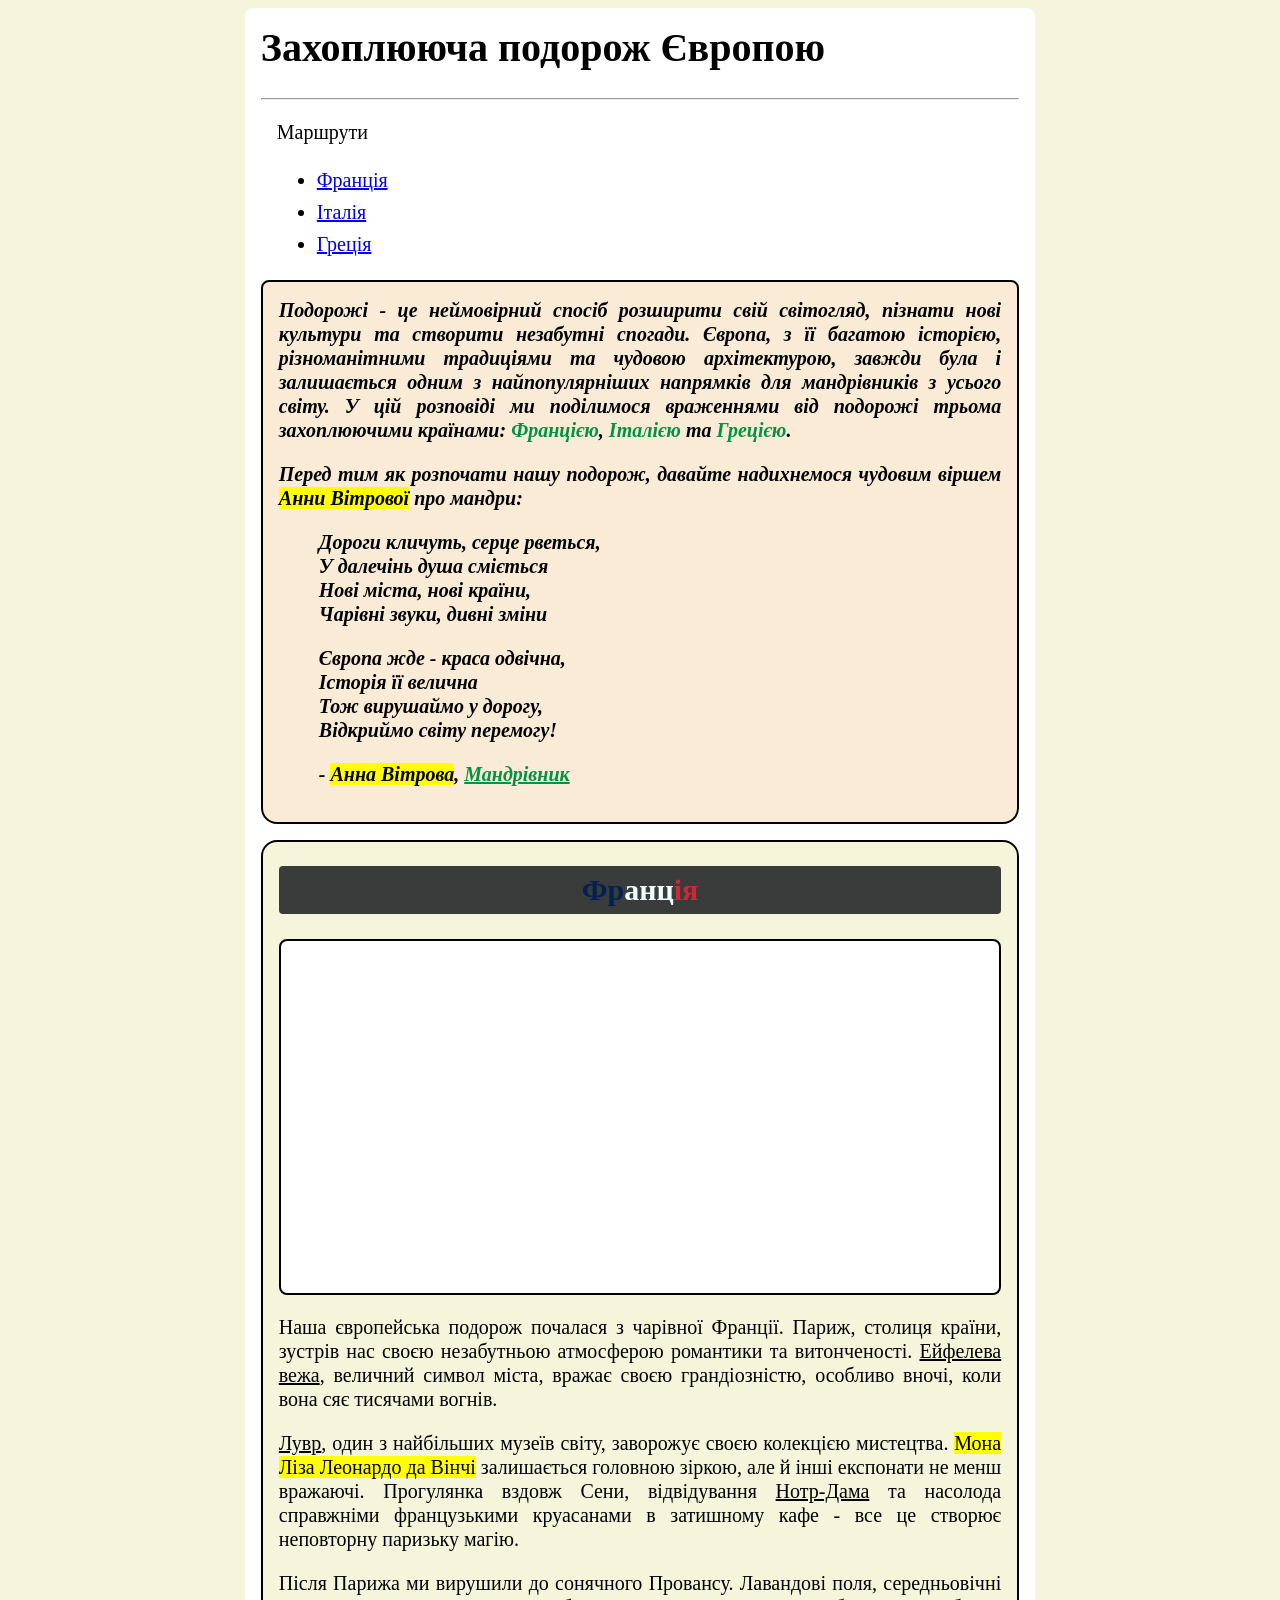
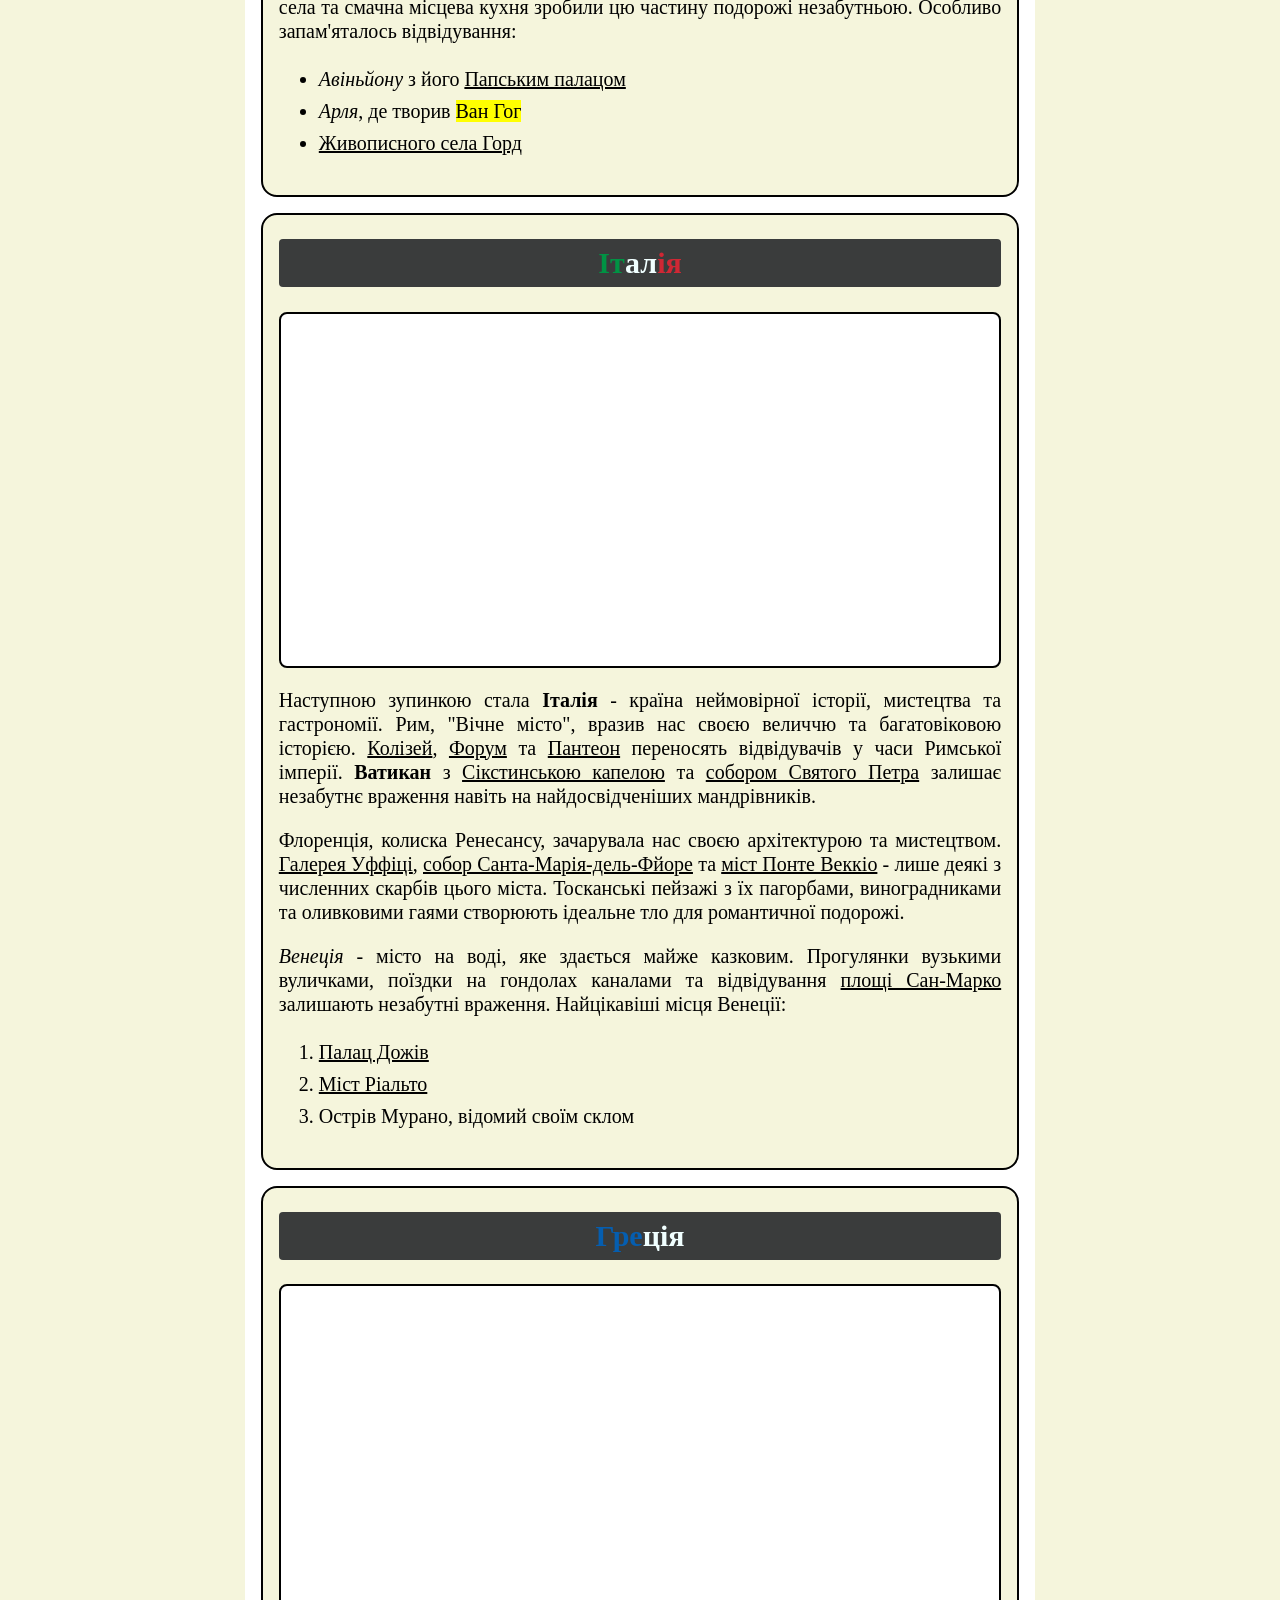
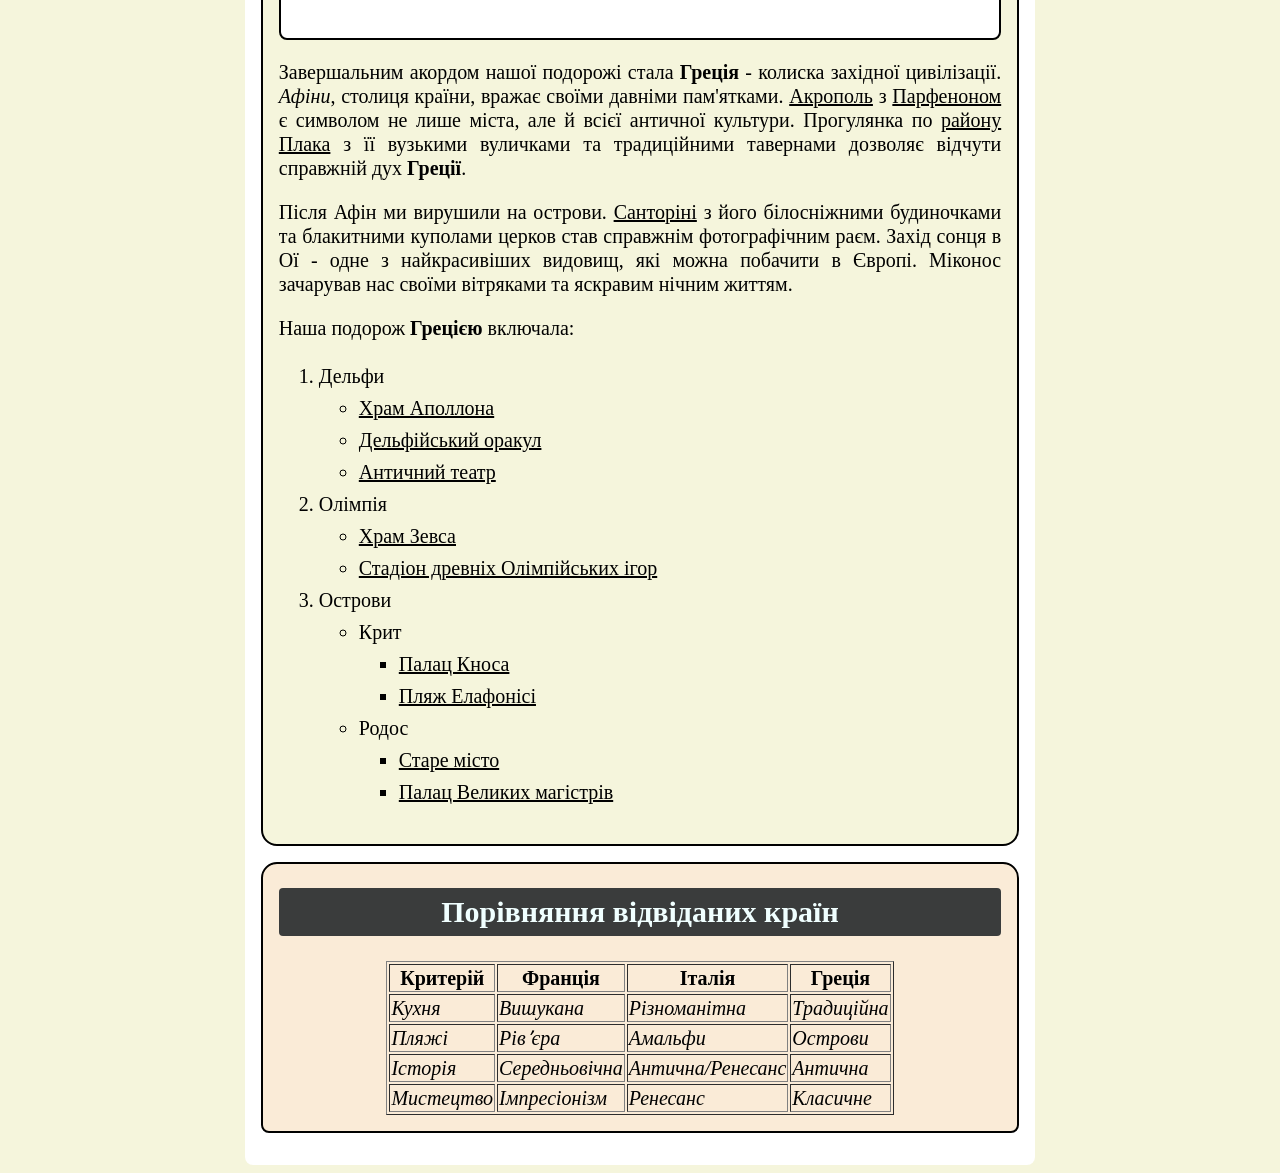
==== pages/self-test_5.html @ 73330be8 "Замінено зразок для практичного завдання" ====
<!DOCTYPE html>
<html lang="uk">
  <head>
    <meta charset="UTF-8" />
    <meta name="viewport" content="width=device-width, initial-scale=1.0" />

    <title>Мандри Європою</title>

    <style>
      body {
        background-color: beige;
        font-size: 20px;
        line-height: 24px;
      }

      div {
        background-color: white;
        border: 2px solid;
        border-radius: 8px;
        padding: 16px;
        margin-bottom: 16px;
      }

      h1 {
        line-height: initial;
        margin-top: 0px;
      }

      h2 {
        background-color: #3a3c3c;
        color: azure;
        text-align: center;
        padding: 12px;
        margin-top: 8px;
        border-radius: 4px;
      }

      p {
        text-align: justify;
      }

      ul,
      ol {
        line-height: 32px;
      }

      .content {
        width: 60%;
        margin: auto;
        border: none;
      }

      .menu {
        border: none;
        padding-top: 0px;
        padding-bottom: 0px;
      }

      .introduction {
        background-color: antiquewhite;
        border-radius: 8px 8px 16px 16px;
        font-weight: bold;
        font-style: italic;

        p {
          margin-top: 0px;
        }

        b {
          color: #009344;
        }
      }

      .cover {
        height: 320px;
        background-attachment: fixed;
        background-position: center;
        background-repeat: repeat;
        background-size: cover;
      }

      .country {
        background-color: beige;
        border-radius: 16px;
      }

      .france {
        .blue {
          color: #002153;
        }

        .red {
          color: #cf2734;
        }

        .cover {
          background-image: url(https://upload.wikimedia.org/wikipedia/commons/b/be/Tour_Eiffel%2C_%C3%89cole_militaire%2C_Champ-de-Mars%2C_Palais_de_Chaillot%2C_La_D%C3%A9fense_-_03.jpg);
        }
      }

      .italy {
        .cover {
          background-image: url(https://upload.wikimedia.org/wikipedia/commons/3/3d/Ven_basil_matin_082005.JPG);
        }

        .green {
          color: #009344;
        }

        .red {
          color: #cf2734;
        }
      }

      .greece {
        .cover {
          background-image: url(https://upload.wikimedia.org/wikipedia/commons/7/72/O_Partenon_de_Atenas.jpg);
        }

        .blue {
          color: #055eb0;
        }
      }

      .summary {
        background-color: antiquewhite;
        border-radius: 16px 16px 8px 8px;

        table {
          margin: auto;

          td {
            font-style: italic;
          }
        }
      }
    </style>
  </head>
  <body>
    <div class="content">
      <h1>Захоплююча подорож Європою</h1>
      <hr />

      <div class="menu">
        <p>Маршрути</p>

        <ul>
          <li><a href="#fr">Франція</a></li>
          <li><a href="#it">Італія</a></li>
          <li><a href="#gr">Греція</a></li>
        </ul>
      </div>

      <div class="introduction">
        <p>
          Подорожі - це неймовірний спосіб розширити свій світогляд, пізнати
          нові культури та створити незабутні спогади. Європа, з її багатою
          історією, різноманітними традиціями та чудовою архітектурою, завжди
          була і залишається одним з найпопулярніших напрямків для мандрівників
          з усього світу. У цій розповіді ми поділимося враженнями від подорожі
          трьома захоплюючими країнами: <b>Францією</b>, <b>Італією</b> та
          <b>Грецією</b>.
        </p>

        <p>
          Перед тим як розпочати нашу подорож, давайте надихнемося чудовим
          віршем
          <mark>Анни Вітрової</mark>
          про мандри:
        </p>

        <blockquote>
          <p>
            Дороги кличуть, серце рветься,<br />
            У далечінь душа сміється<br />
            Нові міста, нові країни,<br />
            Чарівні звуки, дивні зміни<br />
          </p>

          <p>
            Європа жде - краса одвічна,<br />
            Історія її велична<br />
            Тож вирушаймо у дорогу,<br />
            Відкриймо світу перемогу! <br />
          </p>

          - <mark>Анна Вітрова</mark>,
          <b
            ><i><u>Мандрівник</u></i></b
          >
        </blockquote>
      </div>

      <div id="fr" class="country france">
        <h2>
          <span class="blue">Фр</span><span>анц</span
          ><span class="red">ія</span>
        </h2>

        <div class="cover"></div>

        <p>
          Наша європейська подорож почалася з чарівної Франції. Париж, столиця
          країни, зустрів нас своєю незабутньою атмосферою романтики та
          витонченості. <u>Ейфелева вежа</u>, величний символ міста, вражає
          своєю грандіозністю, особливо вночі, коли вона сяє тисячами вогнів.
        </p>

        <p>
          <u>Лувр</u>, один з найбільших музеїв світу, заворожує своєю колекцією
          мистецтва. <mark>Мона Ліза Леонардо да Вінчі</mark> залишається
          головною зіркою, але й інші експонати не менш вражаючі. Прогулянка
          вздовж Сени, відвідування <u>Нотр-Дама</u> та насолода справжніми
          французькими круасанами в затишному кафе - все це створює неповторну
          паризьку магію.
        </p>

        <p>
          Після Парижа ми вирушили до сонячного Провансу. Лавандові поля,
          середньовічні села та смачна місцева кухня зробили цю частину подорожі
          незабутньою. Особливо запам'яталось відвідування:
        </p>

        <ul>
          <li><i>Авіньйону</i> з його <u>Папським палацом</u></li>
          <li><i>Арля</i>, де творив <mark>Ван Гог</mark></li>
          <li><u>Живописного села Горд</u></li>
        </ul>
      </div>

      <div id="it" class="country italy">
        <h2>
          <span class="green">Іт</span><span>ал</span
          ><span class="red">ія</span>
        </h2>

        <div class="cover"></div>

        <p>
          Наступною зупинкою стала <b>Італія</b> - країна неймовірної історії,
          мистецтва та гастрономії. Рим, "Вічне місто", вразив нас своєю величчю
          та багатовіковою історією. <u>Колізей</u>, <u>Форум</u> та
          <u>Пантеон</u> переносять відвідувачів у часи Римської імперії.
          <b>Ватикан</b> з <u>Сікстинською капелою</u> та
          <u>собором Святого Петра</u> залишає незабутнє враження навіть на
          найдосвідченіших мандрівників.
        </p>

        <p>
          Флоренція, колиска Ренесансу, зачарувала нас своєю архітектурою та
          мистецтвом. <u>Галерея Уффіці</u>,
          <u>собор Санта-Марія-дель-Фйоре</u> та <u>міст Понте Веккіо</u> - лише
          деякі з численних скарбів цього міста. Тосканські пейзажі з їх
          пагорбами, виноградниками та оливковими гаями створюють ідеальне тло
          для романтичної подорожі.
        </p>
        <p>
          <i>Венеція</i> - місто на воді, яке здається майже казковим.
          Прогулянки вузькими вуличками, поїздки на гондолах каналами та
          відвідування <u>площі Сан-Марко</u> залишають незабутні враження.
          Найцікавіші місця Венеції:
        </p>

        <ol>
          <li><u>Палац Дожів</u></li>
          <li><u>Міст Ріальто</u></li>
          <li>Острів Мурано, відомий своїм склом</li>
        </ol>
      </div>

      <div id="gr" class="country greece">
        <h2><span class="blue">Гре</span><span>ція</span></h2>

        <div class="cover"></div>

        <p>
          Завершальним акордом нашої подорожі стала <b>Греція</b> - колиска
          західної цивілізації. <i>Афіни</i>, столиця країни, вражає своїми
          давніми пам'ятками. <u>Акрополь</u> з <u>Парфеноном</u> є символом не
          лише міста, але й всієї античної культури. Прогулянка по
          <u>району Плака</u> з її вузькими вуличками та традиційними тавернами
          дозволяє відчути справжній дух <b>Греції</b>.
        </p>

        <p>
          Після Афін ми вирушили на острови. <u>Санторіні</u> з його
          білосніжними будиночками та блакитними куполами церков став справжнім
          фотографічним раєм. Захід сонця в Ої - одне з найкрасивіших видовищ,
          які можна побачити в Європі. Міконос зачарував нас своїми вітряками та
          яскравим нічним життям.
        </p>

        <p>Наша подорож <b>Грецією</b> включала:</p>

        <ol>
          <li>
            Дельфи
            <ul>
              <li><u>Храм Аполлона</u></li>
              <li><u>Дельфійський оракул</u></li>
              <li><u>Античний театр</u></li>
            </ul>
          </li>

          <li>
            Олімпія
            <ul>
              <li><u>Храм Зевса</u></li>
              <li><u>Стадіон древніх Олімпійських ігор</u></li>
            </ul>
          </li>

          <li>
            Острови
            <ul>
              <li>
                Крит
                <ul>
                  <li><u>Палац Кноса</u></li>
                  <li><u>Пляж Елафонісі</u></li>
                </ul>
              </li>

              <li>
                Родос
                <ul>
                  <li><u>Старе місто</u></li>
                  <li><u>Палац Великих магістрів</u></li>
                </ul>
              </li>
            </ul>
          </li>
        </ol>
      </div>

      <div class="summary">
        <h2>Порівняння відвіданих країн</h2>

        <table border="1">
          <tr>
            <th>Критерій</th>
            <th>Франція</th>
            <th>Італія</th>
            <th>Греція</th>
          </tr>

          <tr>
            <td>Кухня</td>
            <td>Вишукана</td>
            <td>Різноманітна</td>
            <td>Традиційна</td>
          </tr>

          <tr>
            <td>Пляжі</td>
            <td>Рівʼєра</td>
            <td>Амальфи</td>
            <td>Острови</td>
          </tr>

          <tr>
            <td>Історія</td>
            <td>Середньовічна</td>
            <td>Антична/Ренесанс</td>
            <td>Антична</td>
          </tr>

          <tr>
            <td>Мистецтво</td>
            <td>Імпресіонізм</td>
            <td>Ренесанс</td>
            <td>Класичне</td>
          </tr>
        </table>
      </div>
    </div>
  </body>
</html>
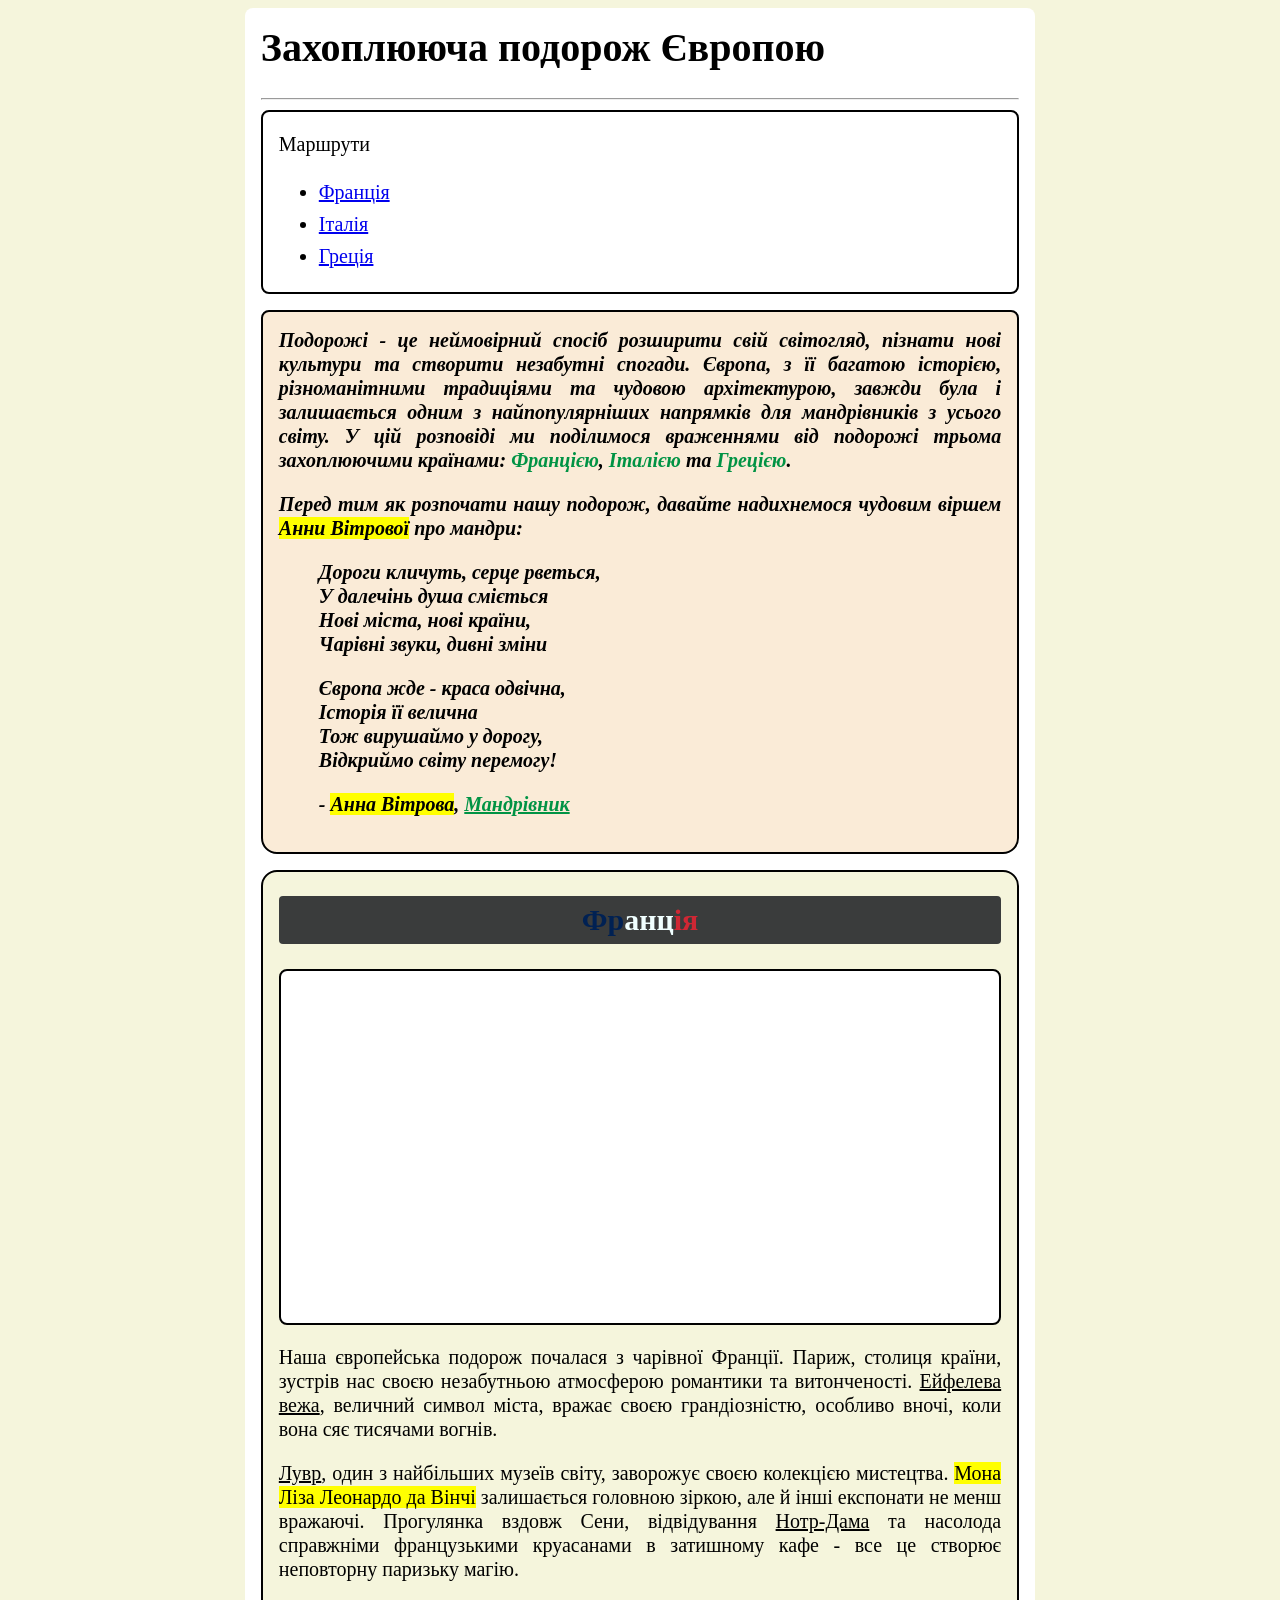
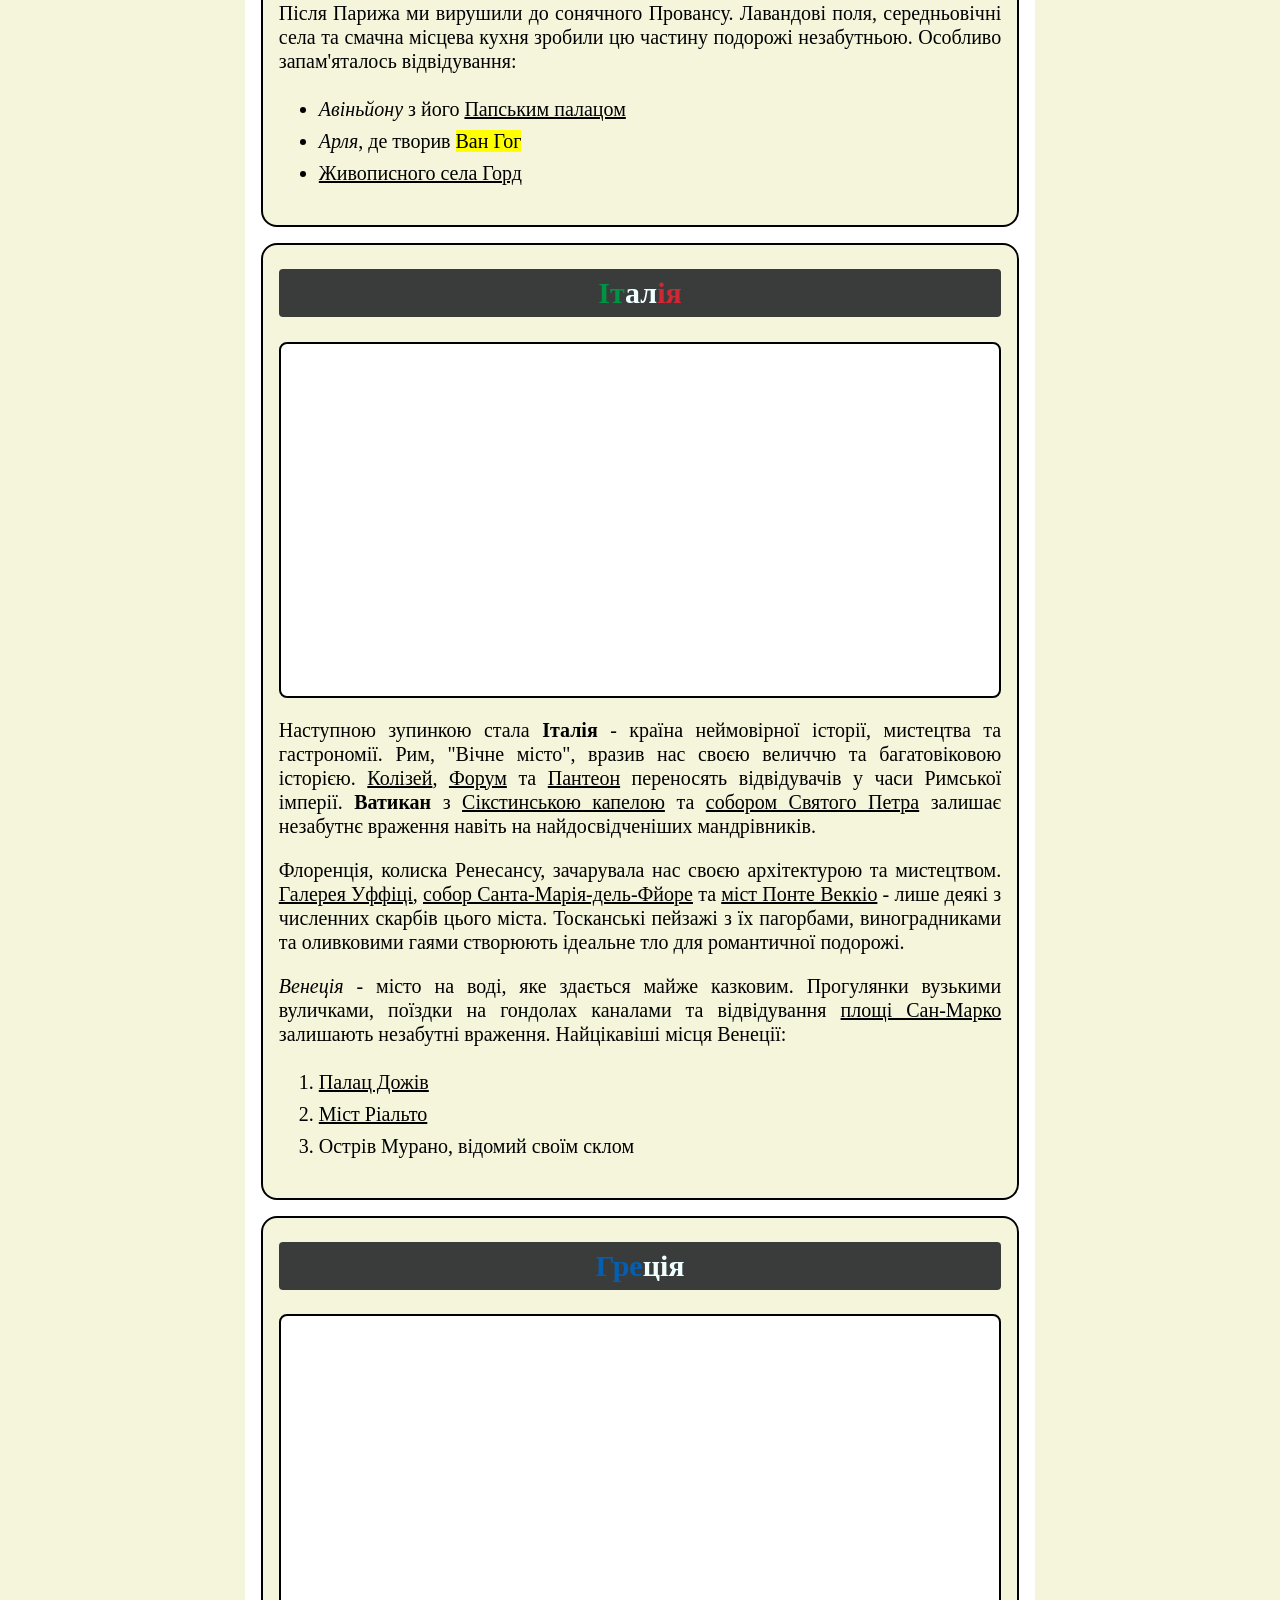
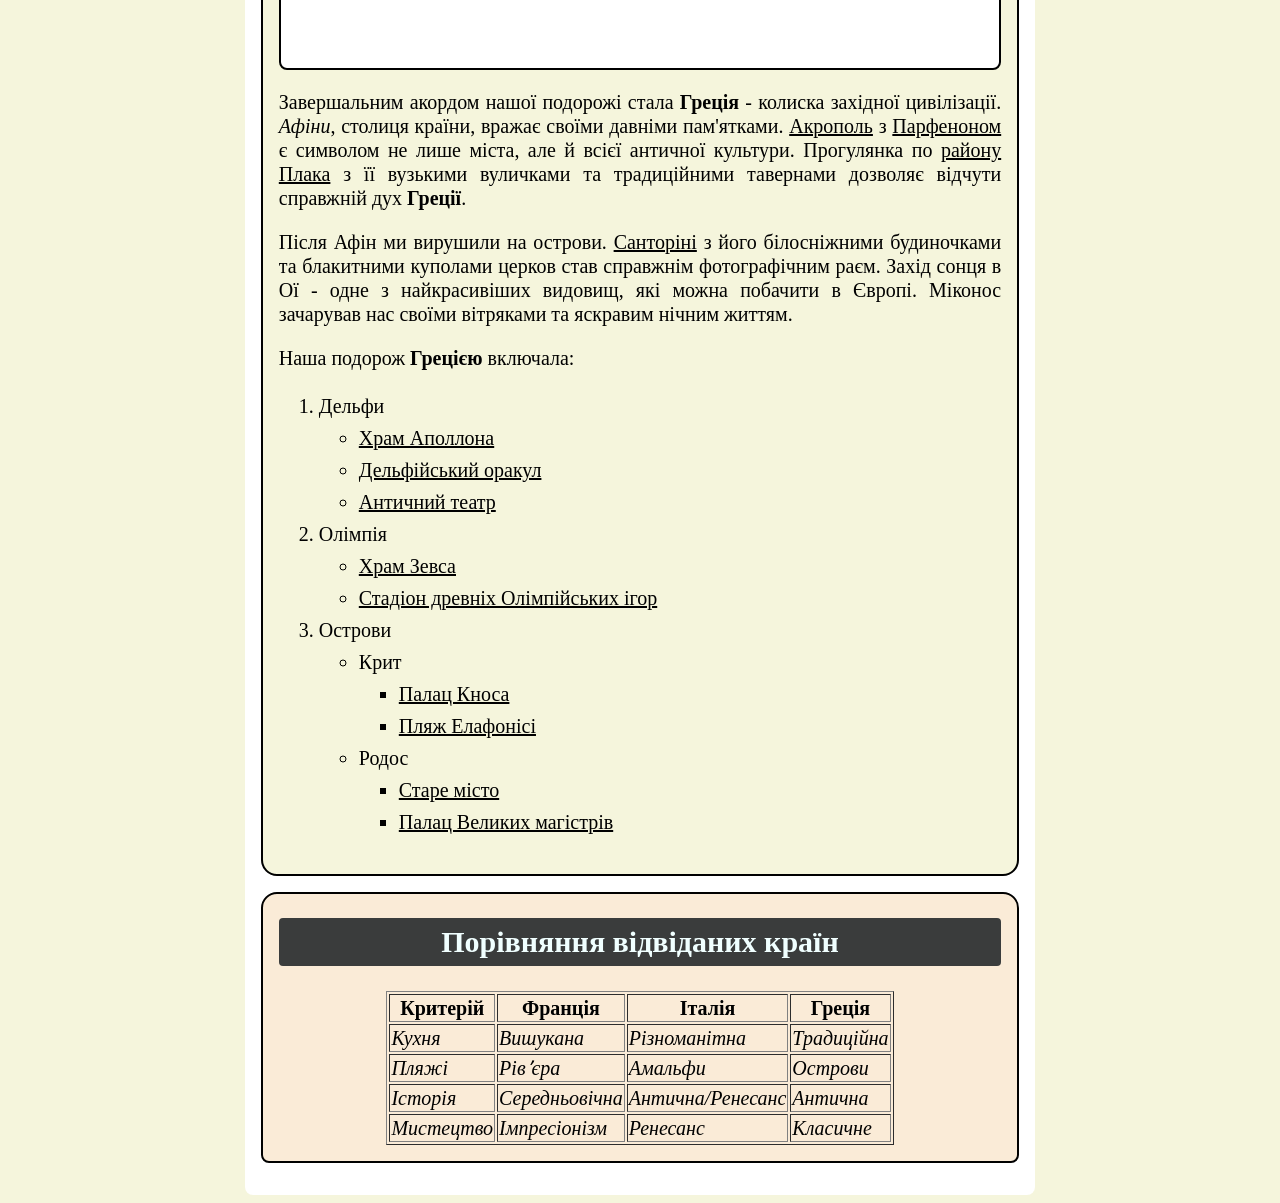
==== commit e3c3b8ce: "Додано коментарі щодо вкладеності селекторів" ====
--- a/pages/self-test_5.html
+++ b/pages/self-test_5.html
@@ -1,4 +1,4 @@
-<!DOCTYPE html>
+<!doctype html>
 <html lang="uk">
   <head>
     <meta charset="UTF-8" />
@@ -39,8 +39,7 @@
         text-align: justify;
       }
 
-      ul,
-      ol {
+      li {
         line-height: 32px;
       }
 
@@ -51,11 +50,30 @@
       }
 
       .menu {
-        border: none;
+        /* border: none; */
         padding-top: 0px;
         padding-bottom: 0px;
       }
 
+      /* Спосіб 1: Традиційний */
+      .introduction {
+        background-color: antiquewhite;
+        border-radius: 8px 8px 16px 16px;
+        font-weight: bold;
+        font-style: italic;
+      }
+
+      .introduction p {
+        margin-top: 0px;
+      }
+
+      .introduction b {
+        color: #009344;
+      }
+
+      /* Спосіб 2: Nested (вкладений) */
+      /* Натхненний препроцесорами */
+      /* Працює з 2023 */
       .introduction {
         background-color: antiquewhite;
         border-radius: 8px 8px 16px 16px;
@@ -158,8 +176,9 @@
           історією, різноманітними традиціями та чудовою архітектурою, завжди
           була і залишається одним з найпопулярніших напрямків для мандрівників
           з усього світу. У цій розповіді ми поділимося враженнями від подорожі
-          трьома захоплюючими країнами: <b>Францією</b>, <b>Італією</b> та
-          <b>Грецією</b>.
+          трьома захоплюючими країнами: <b class="intro-country">Францією</b>,
+          <b class="intro-country">Італією</b> та
+          <b class="intro-country">Грецією</b>.
         </p>
 
         <p>
@@ -197,7 +216,7 @@
           ><span class="red">ія</span>
         </h2>
 
-        <div class="cover"></div>
+        <div class="cover img-fr"></div>
 
         <p>
           Наша європейська подорож почалася з чарівної Франції. Париж, столиця
